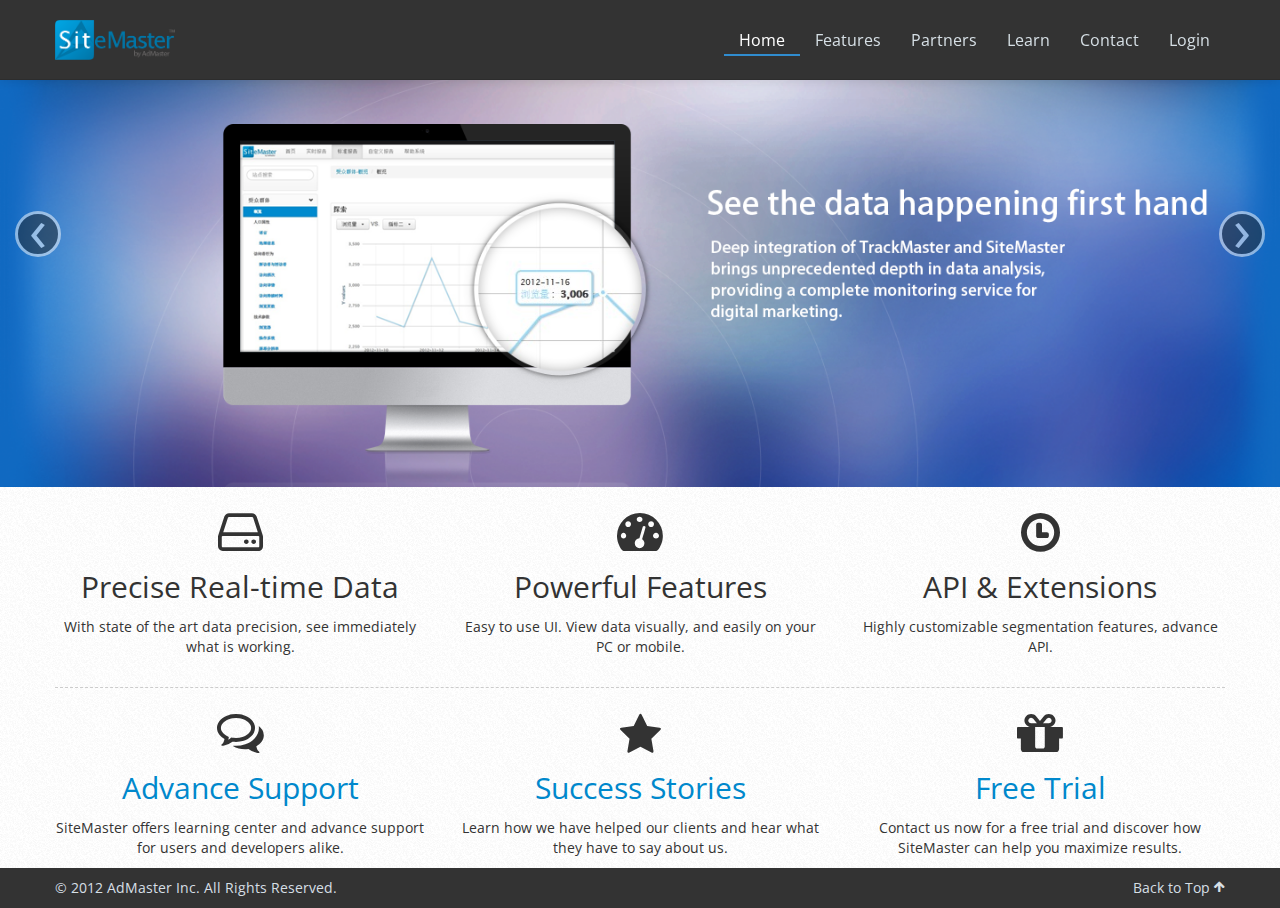
==== en/index.html @ 45b91ee3 "site new version" ====
<!DOCTYPE html>
<html lang="en">
  <head>
    <meta charset="utf-8">
    <title>SiteMaster | Home</title>
    <meta name="viewport" content="width=device-width, initial-scale=1.0">
    <meta name="description" content="">
    <meta name="author" content="Evan Clemente">
    <link href="css/bootstrap.min.css" rel="stylesheet">
	<link href="css/bootstrap-responsive.min.css" rel="stylesheet">
	<link href="css/font-awesome.css" rel="stylesheet">
	<link href='http://fonts.googleapis.com/css?family=Open+Sans' rel='stylesheet' type='text/css'>
	<!--[if lt IE 8]>
	  <link href="css/font-awesome-ie7.css" rel="stylesheet">
    <![endif]-->
    <link href="css/base.css" rel="stylesheet">
	<link href="css/blue.css" rel="stylesheet">
	<link href="css/custom.css" rel="stylesheet">
    <!--[if lt IE 9]>
      <script src="http://html5shim.googlecode.com/svn/trunk/html5.js"></script>
    <![endif]-->
    <link rel="shortcut icon" href="img/ico/favicon.ico">
    <link rel="apple-touch-icon-precomposed" sizes="144x144" href="img/ico/favicon.ico">
    <link rel="apple-touch-icon-precomposed" sizes="114x114" href="img/ico/favicon.ico">
    <link rel="apple-touch-icon-precomposed" sizes="72x72" href="img/ico/favicon.ico">
    <link rel="apple-touch-icon-precomposed" href="img/ico/favicon.ico">
  </head>  

  <body>

	<div class="navbar navbar-fixed-top">
      <div class="navbar-inner">
        <div class="container">
          <a class="btn btn-primary btn-dropnav" data-toggle="collapse" data-target=".nav-collapse">
            <span class="icon-bar"></span>
            <span class="icon-bar"></span>
            <span class="icon-bar"></span>
          </a>		
          <a class="brand" a href="index.html"> <img src="img/site-logo.png" width="120" /></a>
		  <div class="nav-collapse collapse">
            <ul class="nav pull-right">
              <li class="active"><a href="index.html">Home</a></li>
			  <li><a href="features.html">Features</a></li>
              <li><a href="partners.html">Partners</a></li>
			  <li><a href="learn.html">Learn</a></li>
			  <li><a href="contact.html">Contact</a></li>
			  <li><a href="http://open.admaster.com.cn/user/login">Login</a></li>
            </ul>
		  </div>
        </div>
      </div>
    </div>	
<!--	
	<div id="landing" class="txt-middle" style="background:#1169c1">
	  <div class="container">  
		  <div class="span10 offset2 txt-middle">
	        <div id="myCarousel" class="carousel slide">
			  <div class="carousel-inner">
			    <div class="active item"><img alt="" src="img/home1.png"></div>
				<div class="item"><img alt="" src="img/home2.png"></div>
				<div class="item"><img alt="" src="img/home3.png"></div>
			  </div>
			  <a class="carousel-control left" href="#myCarousel" data-slide="prev"><i class="icon-chevron-left"></i></a>
			  <a class="carousel-control right" href="#myCarousel" data-slide="next"><i class="icon-chevron-right"></i></a>
            </div>		  
		  </div>
	  </div>
	</div>
-->	
	
<div id="container" style="background:#1169c1" align="center">	
	<div id="myCarousel" class="carousel slide">
	<!-- Carousel items -->
	<div class="carousel-inner">
		<div class="active item"><img src="img/home1e.png"></div>
		<div class="item"><img src="img/home2e.png"></div>
		<div class="item"><img src="img/home3e.png"></div>
  </div>
  <!-- Carousel nav -->
  <a class="carousel-control left" href="#myCarousel" data-slide="prev">&lsaquo;</a>
  <a class="carousel-control right" href="#myCarousel" data-slide="next">&rsaquo;</a>
	</div>
</div>
	
	<div id="container" class="txt-middle">
	   <div class="container"> 
	    <div class="row">
		  <div class="span4 bouncy">
		    <div class="icon_wrapper">
		      <i class="icon-hdd"></i>
		    </div>
			<h2>Precise Real-time Data</h2>
			<p>With state of the art data precision, see immediately what is working. </p>	
		  </div>
		  <div class="span4 bouncy">
		    <div class="icon_wrapper">
		      <i class="icon-dashboard"></i>
		    </div>
			<h2>Powerful Features</h2>
			<p>Easy to use UI. View data visually, and easily on your PC or mobile.</p>	
		  </div>
		  <div class="span4 bouncy">
		    <div class="icon_wrapper">
		      <i class="icon-time"></i>
		    </div>
			<h2>API & Extensions</h2>
		<p>Highly customizable segmentation features, advance API.</p>	
		  </div>		  
		</div>
	<hr class="dashed">				
	    <div class="row">
		  <div class="span4 bouncy">
		    <div class="icon_wrapper">
		      <i class="icon-comments-alt"></i>
		    </div>
			<h2><a href="learn.html">Advance Support</a></h2>
			<p>SiteMaster offers learning center and advance support for users and developers alike.  </p>	
		  </div>
		  <div class="span4 bouncy">
		    <div class="icon_wrapper">
		      <i class="icon-star"></i>
		    </div>
			<h2><a href="partners.html">Success Stories</a></h2>
			<p>Learn how we have helped our clients and hear what they have to say about us. </p>	
		  </div>
		  <div class="span4 bouncy">
		    <div class="icon_wrapper">
				<i class="icon-gift"></i>
		    </div>
			<h2><a href="register.html">Free Trial</a></h2>
			<p>Contact us now for a free trial and discover how SiteMaster can help you maximize results. </p>	
		  </div>		  
		</div>		
	  </div>
	</div>
	
	
	<div id="copywrite">
	  <div class="container">
	  	 <!--hide 
		  <div class="row">
		  <div class="span12 txt-middle">	  
			<p>Learn more about SiteMaster firsthand.</p><a data-toggle="modal" href="#joinModal" class="btn btn-primary">Free Trial</a> <a data-toggle="modal" href="#loginModal" class="btn btn-primary">Login</a></p>
		  </div>
		</div>
		-->
	    <div class="row">
		  <div class="span12">
		    <p>© 2012 AdMaster Inc. All Rights Reserved.  <span id="totop" class="pull-right">Back to Top <i class="icon-arrow-up"></i></span></p>			
		  </div>		  
		</div>	  
      </div>	  
    </div>

    <div class="modal hide fade txt-middle" id="joinModal">
      <div class="modal-header">
	    <button type="button" class="close" data-dismiss="modal"><i class="icon-remove"></i></button>
        <h3>Free SiteMaster Trial</h3>
      </div>
            <div class="modal-body">
              <p class="text-info">Create an account for free trial below</p>			  
	          <fieldset>
		        <div class="control-group">
		          <div class="controls">
					<input type="text" placeholder="Your First Name" class="span5">
				  </div>
		          <div class="controls">
					<input type="text" placeholder="Your Last Name" class="span5">
				  </div>
				  <div class="controls">
					<input type="text" placeholder="Company Name" class="span5">
				  </div>
		          <div class="controls">
					<input type="text" placeholder="Your Email" class="span5">
				  </div>
		          <div class="controls">
					<input type="password" placeholder="Password" class="span5">
				  </div>				  
		        </div>	
	          </fieldset>
            </div>
      <div class="modal-footer">
	    <a href="login.html" class="btn btn-warning pull-left">Already a Member?</a>
		<a href="index.html" class="btn btn-primary">Register!</a>
      </div>
    </div>

    <div class="modal hide fade txt-middle" id="loginModal">
      <div class="modal-header">
	    <button type="button" class="close" data-dismiss="modal"><i class="icon-remove"></i></button>
        <h3>Login to SiteMaster</h3>
      </div>
      <div class="modal-body">		  
	    <fieldset>
		  <div class="control-group">
		    <div class="controls">
			  <div class="input-prepend">
			    <span class="add-on"><i class="icon-user"></i></span>
	            <input type="text" placeholder="Username" class="span5">
			  </div>	
		    </div>
		    <div class="controls">
			  <div class="input-prepend">
			    <span class="add-on"><i class="icon-lock"></i></span>
			    <input type="password" placeholder="Password" class="span5">
			  </div>	
		    </div>				  
		  </div>	
	    </fieldset>		
      </div>
      <div class="modal-footer">
	    <button class="btn btn-warning pull-left">Forgot Password?</button>
		<a href="index.html" class="btn btn-primary">Login</a>
      </div>
    </div>	

    <script src="js/jquery-1.8.2.min.js"></script>
	<script>window.jQuery || document.write('<script src="js/jquery-1.8.2.min.js"><\/script>')</script>
    <script src="js/bootstrap.min.js"></script>
	<script>
	$(document).ready(function(){
      $("#totop").click(function () {
		$("body, html").animate({
		  scrollTop: 0
	    }, 300);
		return false;
	  }); 
	});
	</script>	

  </body>
</html>
---- en/css/base.css ----
/*!
 * Bounce Template v2.0
 *
 * Built with Bootstrap v2.1.1
 * http://twitter.github.com/bootstrap
 */

/* General
-------------------------------------------------- */
* {
    font-weight: normal !important;
}
body {
	position: relative;
    padding-top: 60px;
	font-family: 'Open Sans',Helvetica,Arial,sans-serif;
}
hr.dashed {
    border-bottom: 1px dashed #CCCCCC;
    border-top: medium none;
}
.modal-flat {
    margin-top: 10px;
    position: relative;
	z-index: 0;
}

/* Typography
-------------------------------------------------- */
body, button {
	font-family: 'Open Sans',Helvetica,Arial,sans-serif;
}
.txt-lefty {
    text-align: left;
}
.txt-middle {
    text-align: center;
}
.txt-righty {
    text-align: right;
}

/* Buttons
-------------------------------------------------- */
.btn-action {
	-webkit-border-radius: 5px;
	-moz-border-radius: 5px;
	border-radius: 5px;
    font-size: 17px;
    line-height: normal;
    padding: 10px 30px;
}
.btn-flat {
	-webkit-border-radius: 0px;
	-moz-border-radius: 0px;
	border-radius: 0px;
}
.btn-pillbox {
	-webkit-border-radius: 14px;
	-moz-border-radius: 14px;
	border-radius: 14px;
}

/* Navbar
-------------------------------------------------- */
.navbar-fixed-top {
    margin-bottom: 0;
}
.navbar-inner {
	border-bottom: 0 none;
	-webkit-box-shadow: 0 1px 2px rgba(0, 0, 0, 0.5);
	-moz-box-shadow: 0 1px 2px rgba(0, 0, 0, 0.5);
	box-shadow: 0 1px 2px rgba(0, 0, 0, 0.5);
    filter: none;
    padding: 10px 0;
}
.navbar .brand {
    font-size: 26px;
	text-shadow: none;
}
.navbar .nav > li > a {
	font-size: 16px;
	font-weight: normal;
    text-shadow: none;
	-webkit-transition: all .2s linear;
	-moz-transition: all .2s linear;
	-ms-transition: all .2s linear;
	-o-transition: all .2s linear;
	transition: all .2s linear;	
}
.navbar .nav > li > a:hover {
	-moz-transform: translateY(-5px);
	-webkit-transform: translateY(-5px);
	-o-transform: translateY(-5px);
	-ms-transform: translateY(-5px);
	transform: translateY(-5px);		
}
.navbar .nav > li.active > a,
.navbar .nav > li.active:hover > a,
.navbar .nav > .active > a,
.navbar .nav > .active > a:hover,
.navbar .nav > .active > a:focus {
    padding-bottom: 4px;
	-webkit-box-shadow: none;
	box-shadow: none;
	-moz-box-shadow: none;
}
.btn-dropnav {
    float: right;
    margin-left: 5px;
    margin-right: 5px;
    padding: 7px 10px;
	display: none;
}
.btn-dropnav .icon-bar {
    background-color: #F5F5F5;
	-webkit-box-shadow: 0 1px 0 rgba(0, 0, 0, 0.25);
	-moz-box-shadow: 0 1px 0 rgba(0, 0, 0, 0.25);	
    box-shadow: 0 1px 0 rgba(0, 0, 0, 0.25);
    display: block;
    height: 2px;
    width: 18px;
}
.btn-dropnav .icon-bar + .icon-bar {
    margin-top: 3px;
}

/* Landing
-------------------------------------------------- */
#landing {
    padding: 30px 0;
}
#landing .js-video iframe {
	-webkit-box-shadow: 0 0 15px 0 rgba(0, 0, 0, 0.2);
	-moz-box-shadow: 0 0 15px 0 rgba(0, 0, 0, 0.2);
    box-shadow: 0 0 15px 0 rgba(0, 0, 0, 0.2);
}
#landing .carousel {
    margin-bottom: 0;
}
#landing .carousel .item > img {
    margin: 0 auto;
}
#landing .carousel-control {
    background: none repeat scroll 0 0 transparent;
    border: medium none;
	-webkit-border-radius: 0px;
	-moz-border-radius: 0px;
	border-radius: 0px;
    font-size: 30px;
    height: auto;
    margin-top: 0;
    opacity: 1;
    top: 50%;
    width: auto;
}
#landing .carousel-control.left {
    left: -17px;
}
#landing .carousel-control.right {
    right: -17px;
}
#landing .carousel-control:hover {
    opacity: 1;
}

/* Call to Action Headline
-------------------------------------------------- */
#headline {
    padding: 20px 0;
}
#headline p {
    margin: 5px 0;
}

/* Page Header
-------------------------------------------------- */
#header {
    padding: 30px 0;
}

/* Main Content
-------------------------------------------------- */
#content {
	padding: 30px 0;
}
.icon_wrapper {
    display: block;
    height: 50px;
}
.icon_wrapper i {
    font-size: 50px;
	-webkit-transition: all .2s linear;
	-moz-transition: all .2s linear;
	-ms-transition: all .2s linear;
	-o-transition: all .2s linear;
	transition: all .2s linear;	
	display: inline-block;
	line-height: normal;
}
.bouncy:hover i {
	-moz-transform: translateY(-5px);
	-webkit-transform: translateY(-5px);
	-o-transform: translateY(-5px);
	-ms-transform: translateY(-5px);
	transform: translateY(-5px);	
}

/* Callout / Call to Action
-------------------------------------------------- */
.callout {
    margin: 30px 0 0;
	text-align: center;
}

/* Pricing Tables
-------------------------------------------------- */
.product-plan {
	-webkit-border-radius: 4px;
	-moz-border-radius: 4px;
	border-radius: 4px;
}
ul.plans {
    margin: 0;
}
.product-plan .name {
	-webkit-border-top-left-radius: 4px;
	-webkit-border-top-right-radius: 4px;
	-moz-border-radius-topleft: 4px;
	-moz-border-radius-topright: 4px;
	border-top-left-radius: 4px;
	border-top-right-radius: 4px;
    text-align: center;
}
.product-plan .name h3 {
    display: inline-table;
    font-size: 30px;
    padding: 15px 0;
}
.product-plan .price {
    text-align: center;
}
.product-plan .price h3 {
    font-size: 30px;
    padding: 10px 0;
}
.product-plan .price h3 small {
    vertical-align: bottom;
}
.product-plan .feature h4 {
    padding: 15px;
}
.product-plan .action {
    padding: 20px;
    text-align: center;
}
.product-plan.popular {
	-webkit-box-shadow: 0 0 15px 0 rgba(0, 0, 0, 0.2);
	-moz-box-shadow: 0 0 15px 0 rgba(0, 0, 0, 0.2);
    box-shadow: 0 0 15px 0 rgba(0, 0, 0, 0.2);
}

/* Meet the Team
-------------------------------------------------- */
#team ul {
    display: inline-block;
    position: relative;
    right: 0;
    top: 0;
}
#team li {
    float: left;
    line-height: 20px;
}
#team li a {
    display: block;
    float: none;
    font-size: 28px;
    text-decoration: none;
}
#team li a.facebook {
    color: #3B5998;
}
#team li a.twitter {
    color: #0084B4;
}
#team i {
    width: 1em;
}

/* Footer
-------------------------------------------------- */
#footer {
    padding: 20px 0;
}
#footer h3  {
    margin-bottom: 5px;
	text-transform: uppercase;
}
#footer ul {
    list-style: none outside none;
    margin: 0;
}
#footer li {
    padding: 0 0 5px;
}
#footer a {
	-webkit-transition: all .2s linear;
	-moz-transition: all .2s linear;
	-ms-transition: all .2s linear;
	-o-transition: all .2s linear;
	transition: all .2s linear;			
}
#footer a:hover {
	padding-left: 5px;	
	text-decoration: underline;	
}

/* Copywrite
-------------------------------------------------- */
#copywrite p {
    padding: 10px 0;
	margin: 0;
}
#totop {
    cursor: pointer;
}  

/* Mobile Defaults
------------------------- */
@media (max-width: 979px) {
  body {
    padding-top: 0;
	overflow-x: hidden;
  }
  .navbar .btn-dropnav {
    display: block;
  }
  .navbar .nav-collapse .nav > li > a {
    display: inline-block;
  }
  .navbar .nav-collapse.nav .active > a {
    margin-left: 5px;
  } 
  .navbar .nav-collapse .nav > li.active > a,
  .navbar .nav-collapse .nav > li.active:hover > a,  
  .navbar .nav-collapse .nav .active > a,
  .navbar .nav-collapse .nav .active > a:hover,
  .navbar .nav-collapse .nav .active > a:focus {
	border-bottom: medium none;
	padding: 9px 15px;
	-moz-transform: translateX(0px);
	-webkit-transform: translateX(0px);
	-o-transform: translateX(0px);
	-ms-transform: translateX(0px);
	transform: translateX(0px);		
  }
  .navbar .nav-collapse .nav > li > a:hover {
	-moz-transform: translateX(5px);
	-webkit-transform: translateX(5px);
	-o-transform: translateX(5px);
	-ms-transform: translateX(5px);
	transform: translateX(5px);	
  }
  #landing,
  #header,
  #content {
    margin-left: -20px;
    margin-right: -20px;
	padding: 30px 20px;
  }
  .product-plan .feature .pull-right {
	float: none;
  }
  #headline,
  #footer {
    margin-left: -20px;
    margin-right: -20px;
	padding: 20px;
  }
  #copywrite {
    margin-left: -20px;
    margin-right: -20px;
	padding: 0 20px;
  }   
}

/* Tablets to Phones
------------------------- */
@media (max-width: 767px) {
  #landing,
  #header,
  #content,
  #footer {
	text-align: center;
  }
  .modal-flat {
    left: 0;
    margin-top: 10px;
    position: relative;
    right: 0;
    top: 0;
    width: auto;
  }
  .product-plan {
    margin-bottom: 10px;
  }
  #footer {
    display: none;
  }  
}
---- en/css/blue.css ----
/*!
 * Bounce Template v2.0 - Blue
 *
 * Built with Bootstrap v2.1.1
 * http://twitter.github.com/bootstrap
 */

/* General
-------------------------------------------------- */
body {
	background: url("../img/noise.png") repeat scroll 0 0 #FFFFFF;	
}

/* Navbar
-------------------------------------------------- */
.navbar-inner {
    background: none repeat scroll 0 0 #394755;
}
.navbar .brand {
    color: #FFFFFF;
}
.navbar .nav > li > a {
    color: #D6DFE5;
}
.navbar .nav > li > a:hover {
    color: #FFFFFF;	
}
.navbar .nav > li.active > a,
.navbar .nav > li.active:hover > a,
.navbar .nav > .active > a,
.navbar .nav > .active > a:hover,
.navbar .nav > .active > a:focus {
    background: none repeat scroll 0 0 transparent;
    border-bottom: 2px solid #308CCF;
    color: #FFFFFF;
}

/* Landing
-------------------------------------------------- */
#landing {
    background: none repeat scroll 0 0 #F1F1F1;
}
#landing h1 {
    color: #308CCF;
}
#landing p {
    color: #394755;
}
#landing .carousel-control {
    color: #0088CC;
}
#landing .carousel-control:hover {
    color: #17405E;
}

/* Call to Action Headline
-------------------------------------------------- */
#headline {
    background: none repeat scroll 0 0 #394755;
    color: #FFFFFF;
}

/* Page Header
-------------------------------------------------- */
#header {
    background: none repeat scroll 0 0 #F1F1F1;
}
#header h1 {
    color: #308CCF;
}

/* Main Content
-------------------------------------------------- */
#content {
    background: url("../img/noise.png") repeat scroll 0 0 #FFFFFF;
    border-top: 1px solid rgba(0, 0, 0, 0.1);
    color: #394755;
}
.bouncy:hover i {
    color: #0074CC;
}

/* Pricing Tables
-------------------------------------------------- */
.product-plan {
    background: none repeat scroll 0 0 #FFFFFF;
    border: 1px solid #CCCCCC;
}
ul.plans {
    margin: 0;
}
.product-plan .name {
    background: none repeat scroll 0 0 #394755;
    border-bottom: 1px solid rgba(0, 0, 0, 0.2);
}
.product-plan .name h3 {
    color: #D6DFE5;
    text-shadow: 0 2px 0 rgba(0, 0, 0, 0.5);
}
.product-plan .price {
    background: none repeat scroll 0 0 #F1F1F1;
    border-bottom: 1px solid #CCCCCC;
    border-top: 1px solid rgba(255, 255, 255, 0.8);
}
.product-plan .price h3 {
    color: #308CCF;
}
.product-plan .feature {
    background: none repeat scroll 0 0 #FFFFFF;
    border-bottom: 1px solid #CCCCCC;
}
.product-plan .action {
    background: none repeat scroll 0 0 #F1F1F1;
}
.product-plan.popular .name {
	background: none repeat scroll 0 0 #308CCF;
	color: #FFFFFF;
}
.product-plan.popular .name h3 {
	color: #FFFFFF;
}

/* Meet the Team
-------------------------------------------------- */
#team.thumbnail {
    background: none repeat scroll 0 0 #FFFFFF;
}

/* Footer
-------------------------------------------------- */
#footer {
	background: none repeat scroll 0 0 #F1F1F1;
	border-top: 1px solid rgba(0, 0, 0, 0.1);
    color: #17405E;
}
#footer h3  {
    color: #308CCF;
}
#footer a {
    color: #17405E;	
}
#footer a:hover {
    color: #333333;
}

/* Copywrite
-------------------------------------------------- */
#copywrite {
	background: none repeat scroll 0 0 #394755;
    color: #D6DFE5;
}

/* Mobile Defaults
------------------------- */
@media (max-width: 979px) {
  .navbar .nav-collapse .nav > li.active > a,
  .navbar .nav-collapse .nav > li.active:hover > a,  
  .navbar .nav-collapse .nav .active > a,
  .navbar .nav-collapse .nav .active > a:hover,
  .navbar .nav-collapse .nav .active > a:focus {
    background-color: #308CCF;	
  }
  .navbar .nav-collapse .nav > li > a:hover {
    background-color: #308CCF;
  }
  .product-plan .feature .pull-right {
    color: #308CCF;
  }
}
---- en/css/custom.css ----
.navbar-inner, #copywrite, #headline {
    background-color: #333;
}

#header h1{
    color: rgb(0,136,204);
}

.collapse {
    margin-top: 10px;
}
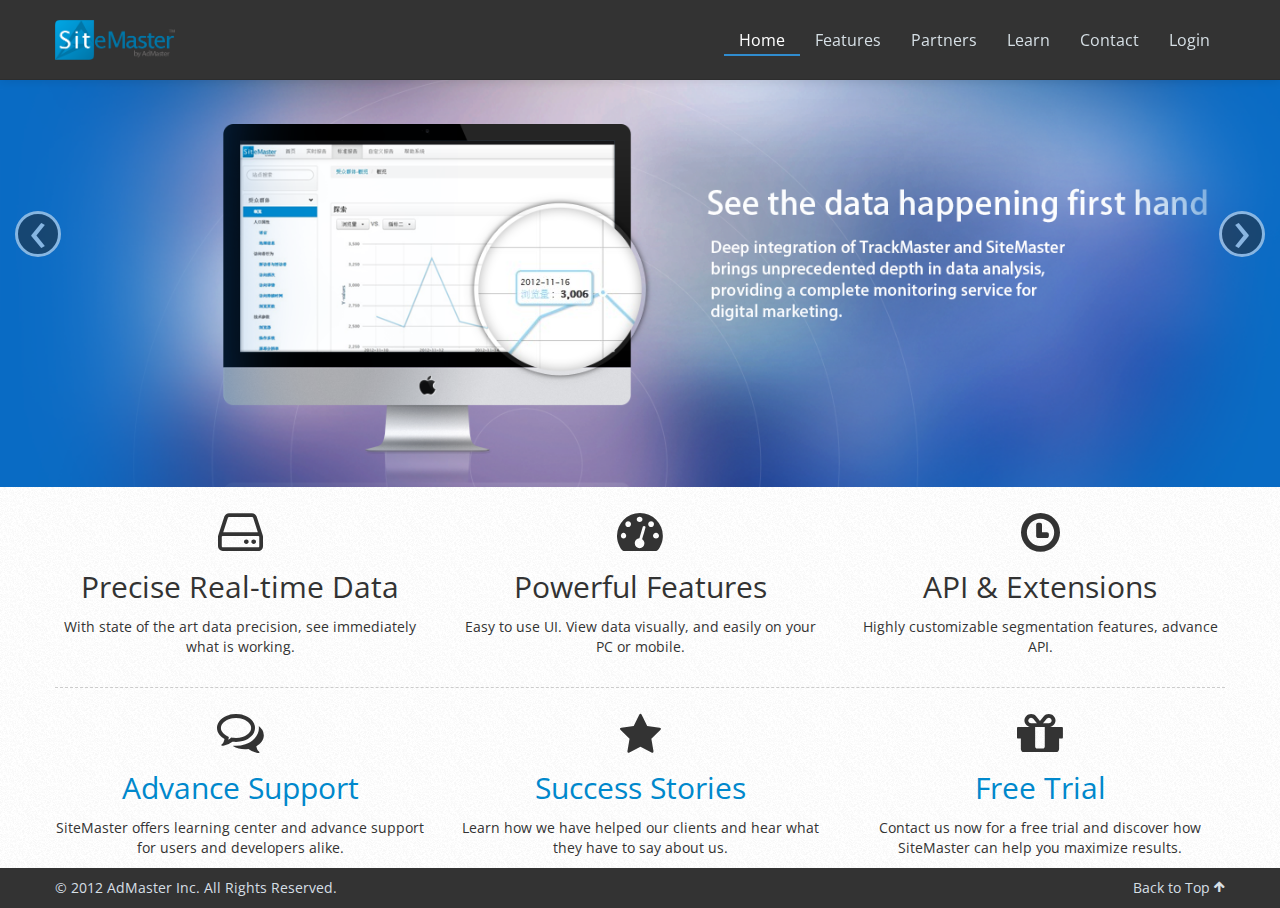
==== commit 3f5f0da8: "changed" ====
--- a/en/index.html
+++ b/en/index.html
@@ -44,7 +44,7 @@
               <li><a href="partners.html">Partners</a></li>
 			  <li><a href="learn.html">Learn</a></li>
 			  <li><a href="contact.html">Contact</a></li>
-			  <li><a href="http://open.admaster.com.cn/user/login">Login</a></li>
+			  <li><a href="http://www.sitemaster.com.cn/site.htm">Login</a></li>
             </ul>
 		  </div>
         </div>
@@ -68,7 +68,7 @@
 	</div>
 -->	
 	
-<div id="container" style="background:#1169c1" align="center">	
+<div id="container" style="background-image:url('img/color.gif');background-repeat:repeat-x;" align="center">	
 	<div id="myCarousel" class="carousel slide">
 	<!-- Carousel items -->
 	<div class="carousel-inner">
